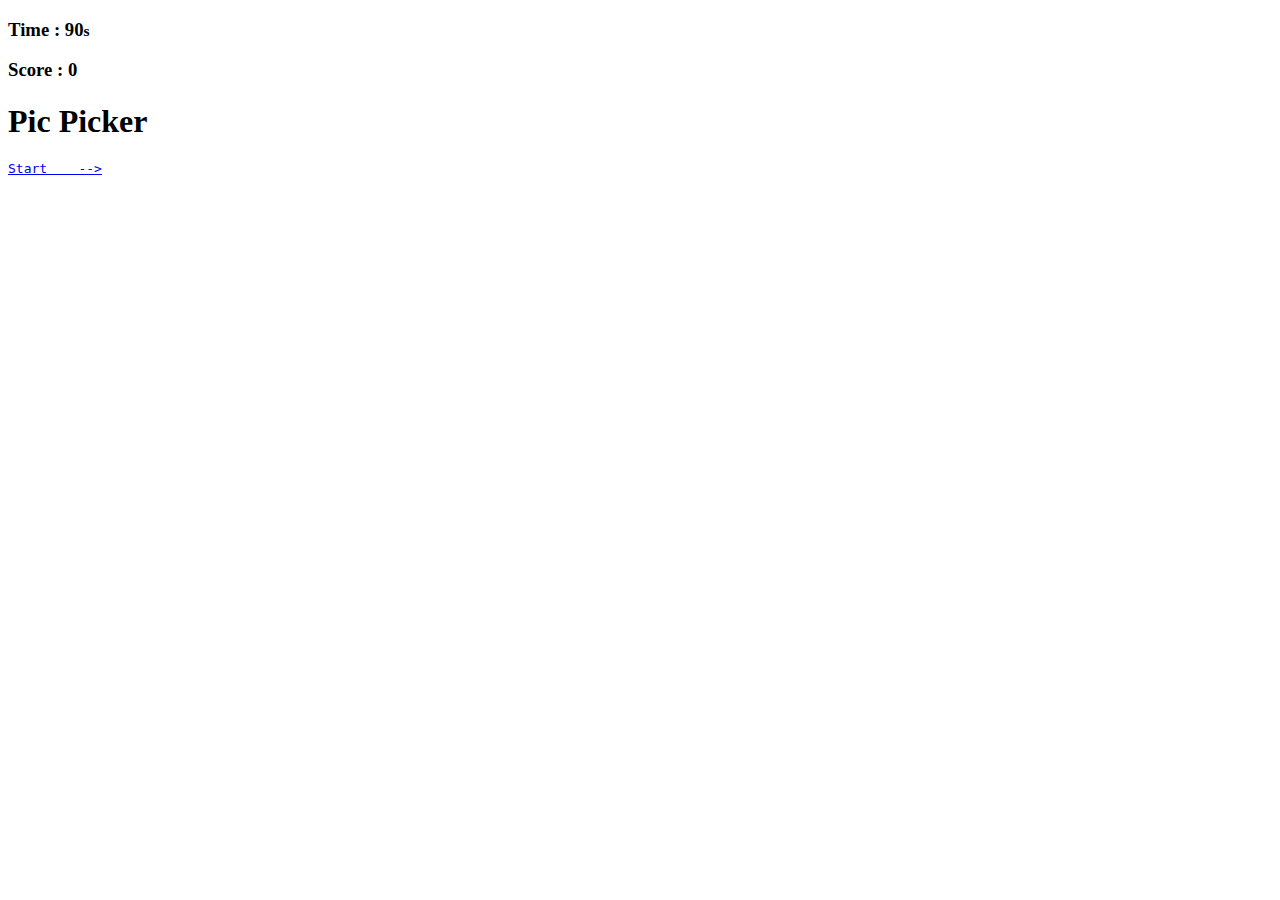
==== Game/level/level 1/page 1.html @ 349acccf "time increase and add new small tag" ====
<!DOCTYPE html>
<html lang="en">
    <head>
        <meta charset="utf-8">
        <meta name="viewport" content="width=device-width, initial-scale=1.0"/>
        <title>www.picpicker.com</title>
        <link rel="stylesheet" href="css/custom.css"/>
        <link rel="stylesheet" href="css/bootstrap/bootstrap.min.css"/>
    </head>
    <body>
        <div class="container-fluid image--container">
            <div class="row box--shadow score--bar">
                <div class="col-lg-10">
                    <h3>Time : <span class="time--bar" >90<small>s</small></span></h3>
                </div>
                <div class="col-lg-2">
                    <h3>Score : <span class="time--bar">0</span></h3>
                </div>
            </div>
            <div class="row game--title">
                <h1 id="title--color">Pic Picker</h1>
            </div>
            <div class="row">
                <div class="col-lg-2 button--container">
                    <a class="button" href="../level 2/page 2.html"><pre id="play--button">Start    --></pre></a>
                </div>
            </div>        
        </div>

        <script  src="js/jquery/jquery.min.js"></script>       
        <script src="js/custom.js"> </script>
        <script>document.write('<script src="http://' + (location.host || 'localhost').split(':')[0] + ':35729/livereload.js?snipver=1"></' + 'script>')</script>
    </body>
</html>
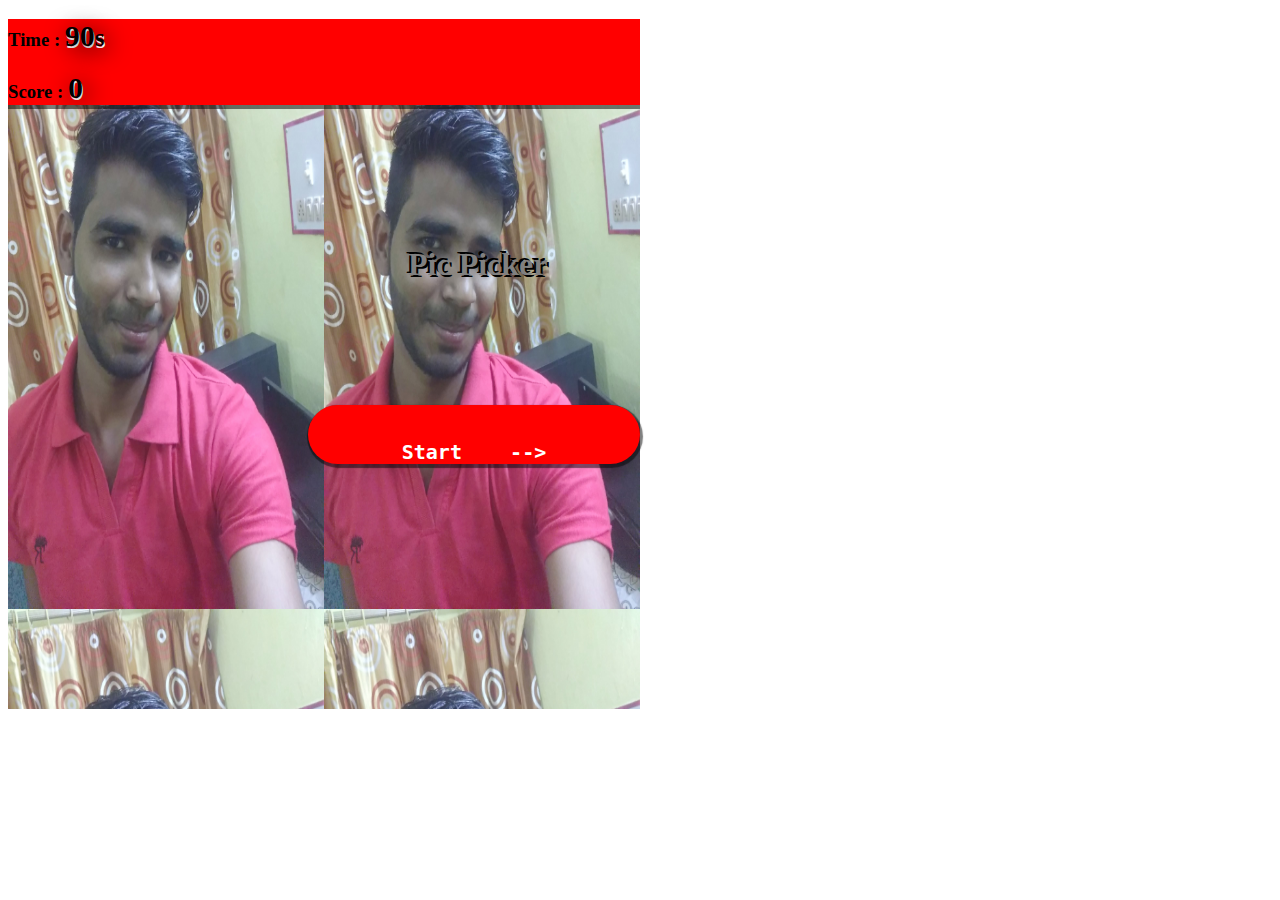
==== commit 4e657593: "change" ====
--- a/Game/level/level 1/page 1.html
+++ b/Game/level/level 1/page 1.html
@@ -10,10 +10,10 @@
     <body>
         <div class="container-fluid image--container">
             <div class="row box--shadow score--bar">
-                <div class="col-lg-10">
+                <div class="col-lg-10 col-sm-10 col-xs-10 col-md-10">
                     <h3>Time : <span class="time--bar" >90<small>s</small></span></h3>
                 </div>
-                <div class="col-lg-2">
+                <div class="col-lg-2 col-sm-2 col-xs-2 col-md-2">
                     <h3>Score : <span class="time--bar">0</span></h3>
                 </div>
             </div>
@@ -21,7 +21,7 @@
                 <h1 id="title--color">Pic Picker</h1>
             </div>
             <div class="row">
-                <div class="col-lg-2 button--container">
+                <div class="col-lg-2 col-sm-2 col-xs-2 col-md-2 button--container">
                     <a class="button" href="../level 2/page 2.html"><pre id="play--button">Start    --></pre></a>
                 </div>
             </div>        
--- a/Game/level/level 1/css/custom.css
+++ b/Game/level/level 1/css/custom.css
@@ -0,0 +1,50 @@
+.image--container {
+  background: url("../images/majid.jpg");
+  background-size: 50% 590px;
+  width: 50%;
+  height: 690px;
+}
+.score--bar {
+  background-color: red;
+}
+.score--bar .time--bar {
+  color: black;
+  font-size: 30px;
+  font-weight: bold;
+  text-shadow: 4px 4px 25px black,1px 2px white;
+}
+.game--title {
+  margin-top: 100px;
+  margin-left: 400px !important;
+  position: absolute;
+}
+.game--title #title--color {
+  color: gray;
+  text-shadow: 2px 2px #000000, -2px -2px #000000;
+  font-weight: bold !important;
+}
+.button--container {
+  margin-top: 300px;
+  margin-left: 300px;
+  background-color: red !important;
+  box-shadow: 1px 2px 1px 2px rgba(0, 0, 0, 0.5);
+  border-radius: 100px;
+  text-align: center;
+  padding-top: 15px;
+}
+.button--container .button {
+  text-decoration: none;
+}
+.button--container .button #play--button {
+  color: white;
+  font-weight: bold;
+  font-size: 20px;
+}
+.button--container:hover {
+  cursor: pointer;
+  border: 2px solid gold;
+  box-shadow: 1px 1px 0px 0px #02f022, -1px -1px 0px 0px #02f022;
+}
+.box--shadow {
+  box-shadow: 0px 4px 0px 0px rgba(0, 0, 0, 0.5);
+}
